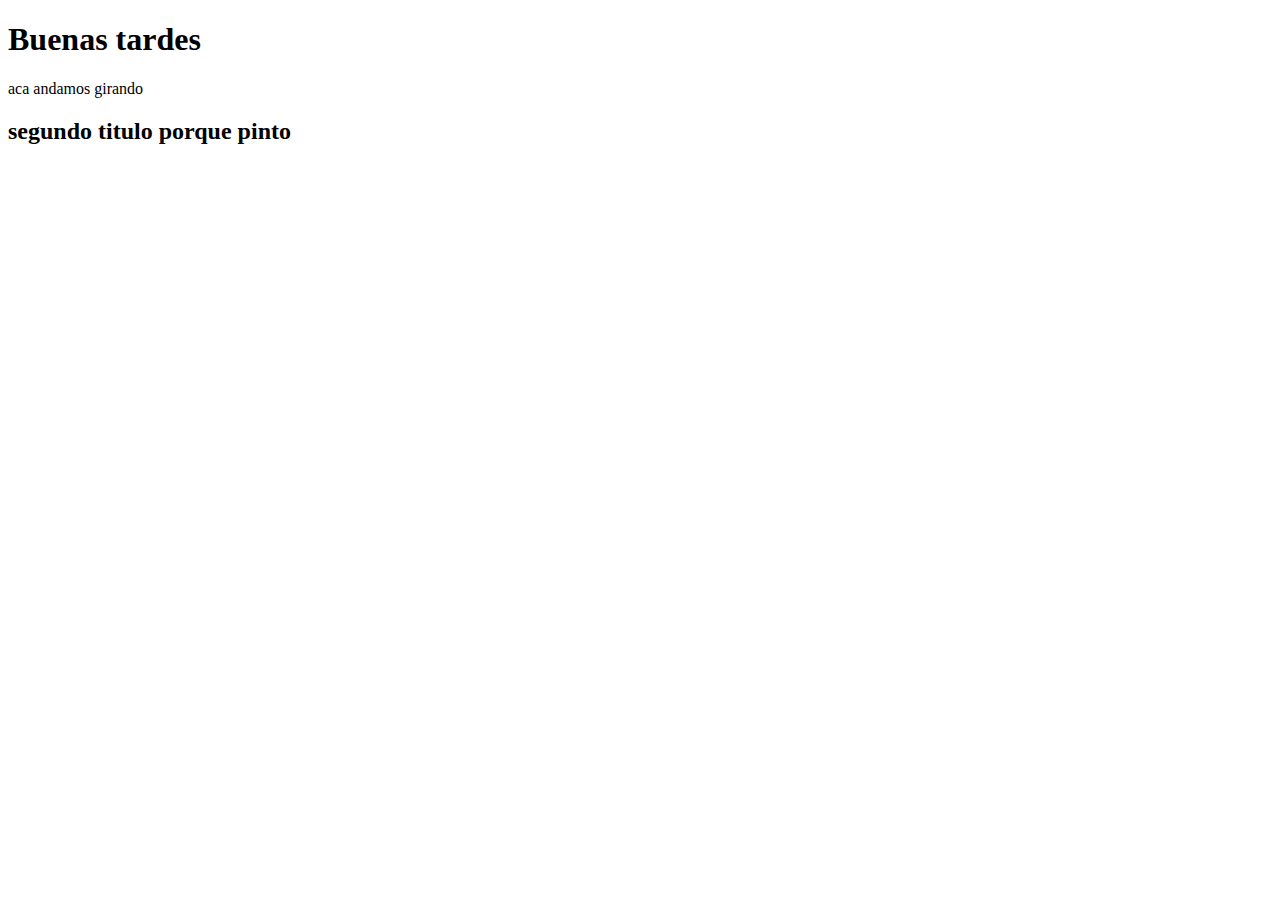
==== index.html @ 7a0ec66f "Add files via upload" ====
<!DOCTYPE html>
<html lang="en">
<head>
    <meta charset="UTF-8">
    <meta name="viewport" content="width=device-width, initial-scale=1.0">
    <title>Universo Digital</title>
</head>
<body>
    <H1>Buenas tardes</H1>
    <p>aca andamos girando</p>
    <h2>segundo titulo porque pinto</h2>  
</body>
</html>
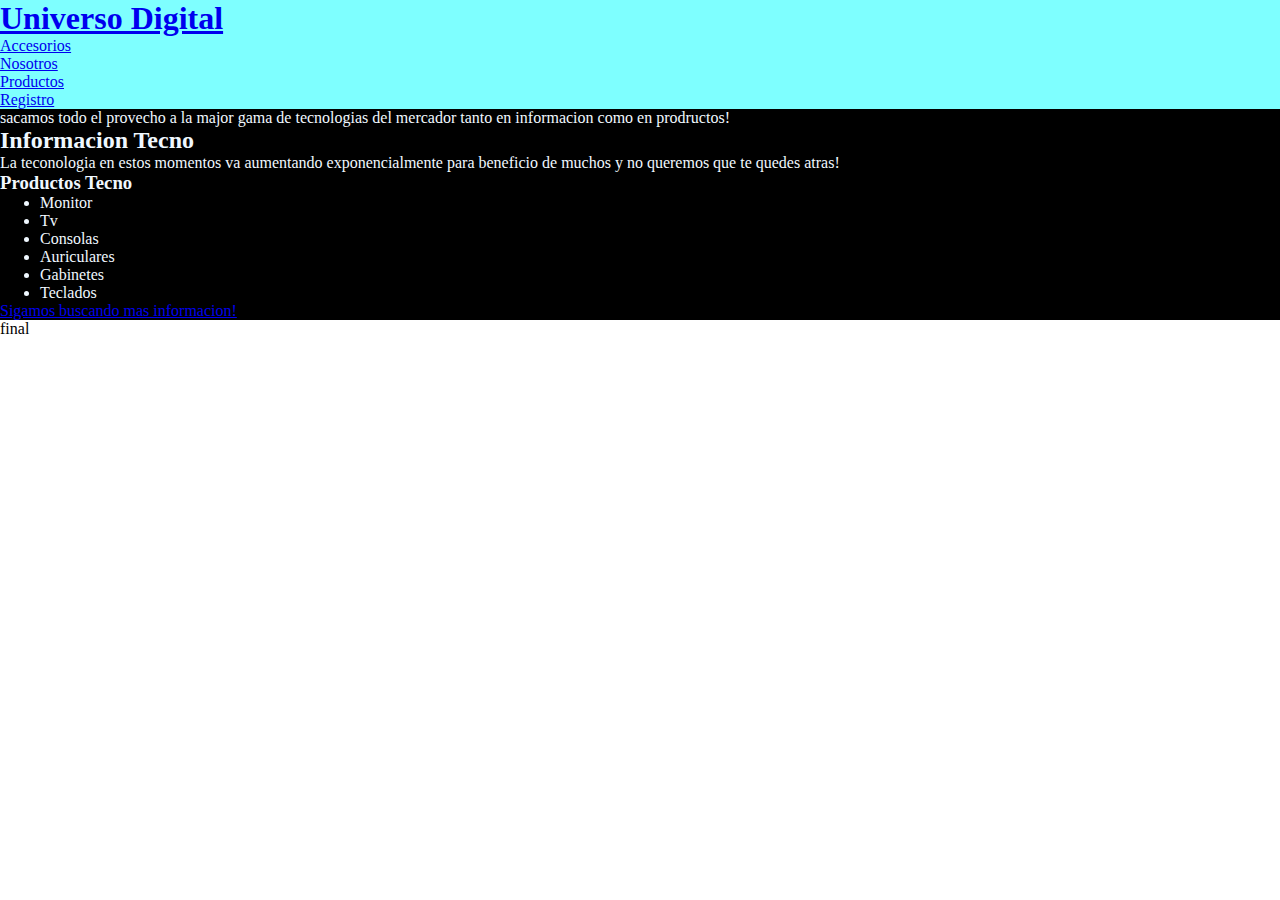
==== commit 2a0a5569: "Add files via upload" ====
--- a/index.html
+++ b/index.html
@@ -1,13 +1,43 @@
 <!DOCTYPE html>
-<html lang="en">
+<html lang="es">
 <head>
     <meta charset="UTF-8">
     <meta name="viewport" content="width=device-width, initial-scale=1.0">
     <title>Universo Digital</title>
+    <link rel="stylesheet" href="css/style.css">
 </head>
 <body>
-    <H1>Buenas tardes</H1>
-    <p>aca andamos girando</p>
-    <h2>segundo titulo porque pinto</h2>  
+    <header>
+        <h1><a href="index.html">Universo Digital</a></h1>
+    <nav>
+       <lu> 
+        <li><a href="./accesorios.html">Accesorios</a></li>
+        <li><a href="nosotros.html">Nosotros</a></li>
+        <li><a href="productos.html">Productos</a></li>
+        <li><a href="RegistroDeUsuarios.html">Registro</a></li>
+       </lu>
+    </nav>
+     </header>
+<main>
+    <p>
+        sacamos todo el provecho a la major gama de tecnologias del mercador tanto en informacion como en prodructos!
+    </p>
+    <h2>Informacion Tecno</h2>
+    <p>La teconologia en estos momentos va aumentando exponencialmente para beneficio de muchos y no queremos que te quedes atras!
+    </p>
+    <h3>Productos Tecno</h3>
+    <ul>
+      <li>Monitor</li>
+      <li>Tv</li>
+      <li>Consolas</li>
+      <li>Auriculares</li>
+      <li>Gabinetes</li>
+      <li>Teclados</li>
+    </ul>
+    <a href="https://www.google.com.ar" target="_blank">Sigamos buscando mas informacion!</a>
+    </main>
+    <footer> 
+        <p> final </p>
+    </footer>
 </body>
 </html>--- a/css/style.css
+++ b/css/style.css
@@ -0,0 +1,14 @@
+*{
+   
+    margin:0%
+}
+main{
+    background-color: rgb(0, 0, 0);
+    color: aliceblue;
+}
+header{
+background-color:rgba(0, 255, 255, 0.507);
+footer{
+    background-color: dimgrey
+}
+}